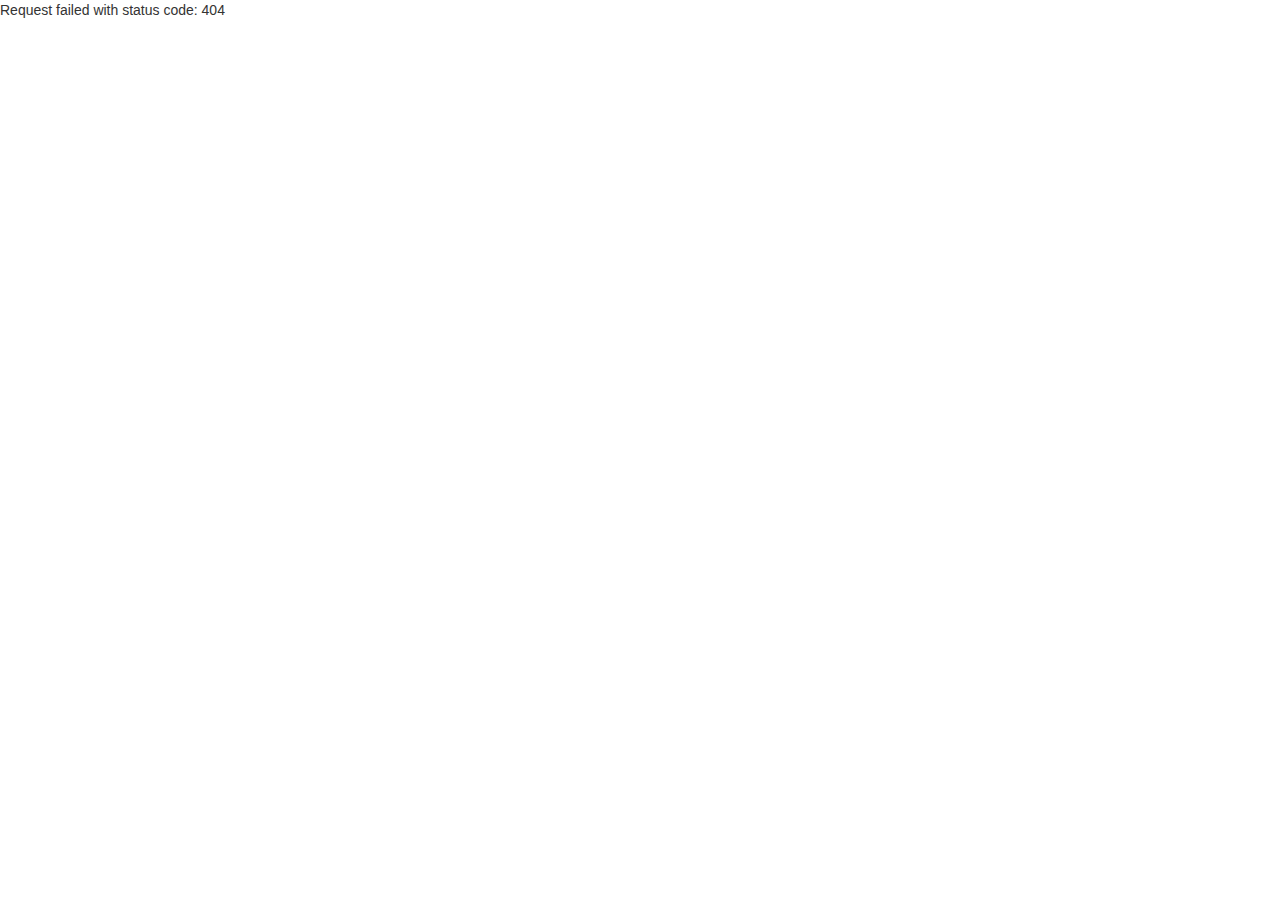
==== client/index.html @ 48c420a7 "Add first version of webclient" ====
<!DOCTYPE html>
<html>
  <head>
    <link rel="stylesheet" 
          href="https://maxcdn.bootstrapcdn.com/bootstrap/3.3.7/css/bootstrap.min.css">

    <style>
      .jumbotron {
        background-color: #e6ffe6;
        text-align: center;
      }
    </style>
  </head>

  <body>
    <div id="elm-app-is-loaded-here"></div>
    
    <script src="elm.js"></script>
    <script>
      var app = Elm.Main.init({
        node: document.getElementById("elm-app-is-loaded-here")
      });      
    </script>
  </body>
</html>
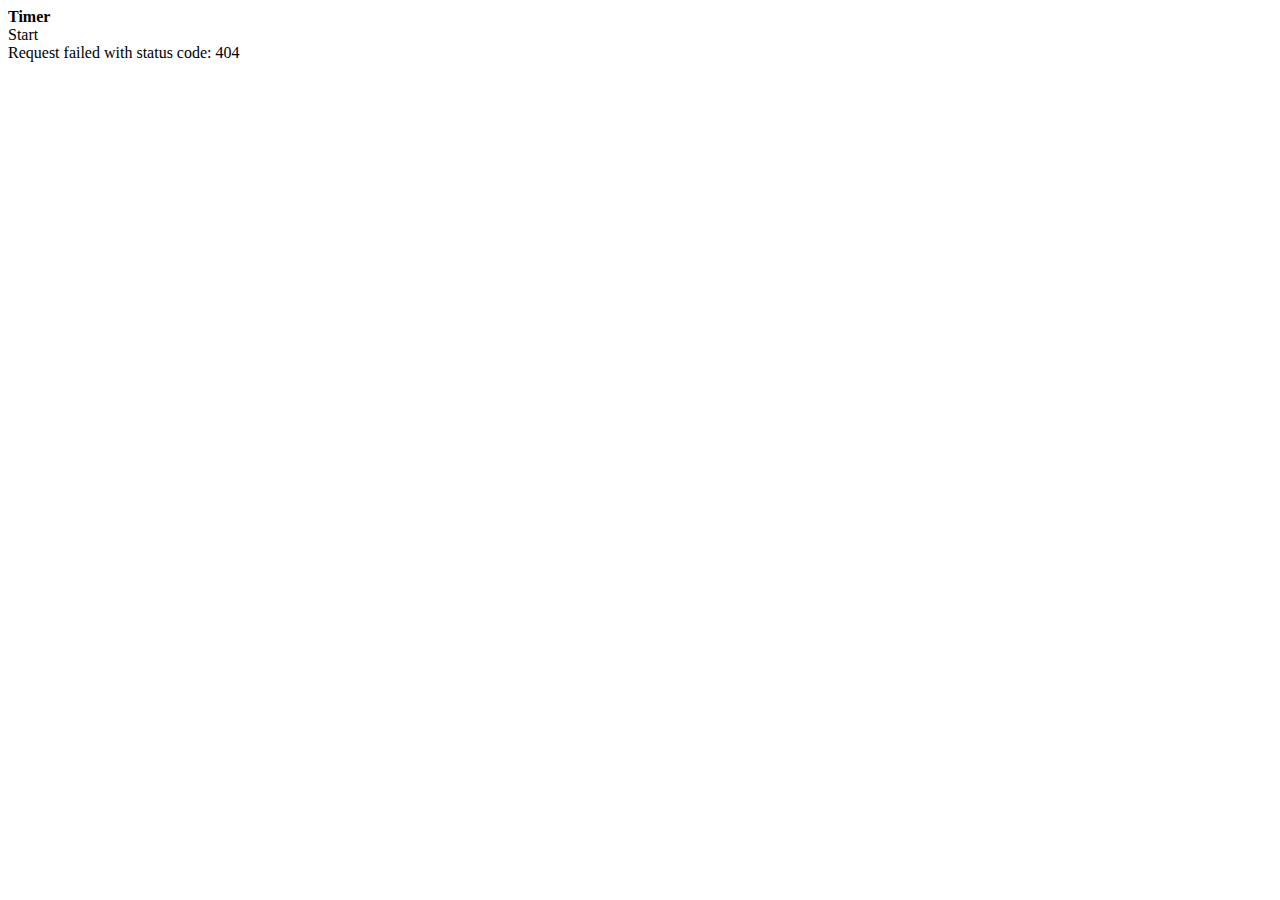
==== commit 06547127: "Webview shows curent data" ====
--- a/client/index.html
+++ b/client/index.html
@@ -1,24 +1,35 @@
-<!DOCTYPE html>
+<!doctype html>
 <html>
   <head>
-    <link rel="stylesheet" 
-          href="https://maxcdn.bootstrapcdn.com/bootstrap/3.3.7/css/bootstrap.min.css">
+    <!-- Required meta tags -->
+    <meta charset="utf-8">
+    <meta name="viewport" content="width=device-width, initial-scale=1">
 
-    <style>
-      .jumbotron {
-        background-color: #e6ffe6;
-        text-align: center;
-      }
-    </style>
+    <!-- Bootstrap CSS -->
+    <link href="https://cdn.jsdelivr.net/npm/bootstrap@5.1.3/dist/css/bootstrap.min.css" rel="stylesheet" integrity="sha384-1BmE4kWBq78iYhFldvKuhfTAU6auU8tT94WrHftjDbrCEXSU1oBoqyl2QvZ6jIW3" crossorigin="anonymous">
+    <link href="/static/css/style.css" rel="stylesheet">
+
+    <title>Timer</title>
   </head>
+  <body>
+    <header>
+      <div class="navbar navbar-dark bg-dark">
+        <div class="container">
+          <strong class="navbar-brand d-flex align-items-center">Timer</strong>
+        </div>
+      </div>
+    </header>
 
-  <body>
-    <div id="elm-app-is-loaded-here"></div>
+    <main class="py-5 container">
+      <div id="elm-app"></div>  
+    </main>
     
+
+    <script src="https://cdn.jsdelivr.net/npm/bootstrap@5.1.3/dist/js/bootstrap.bundle.min.js" integrity="sha384-ka7Sk0Gln4gmtz2MlQnikT1wXgYsOg+OMhuP+IlRH9sENBO0LRn5q+8nbTov4+1p" crossorigin="anonymous"></script>
     <script src="elm.js"></script>
     <script>
       var app = Elm.Main.init({
-        node: document.getElementById("elm-app-is-loaded-here")
+        node: document.getElementById("elm-app")
       });      
     </script>
   </body>
--- a/static/css/style.css
+++ b/static/css/style.css
@@ -0,0 +1,3 @@
+th.time {
+    width: 1px;
+}
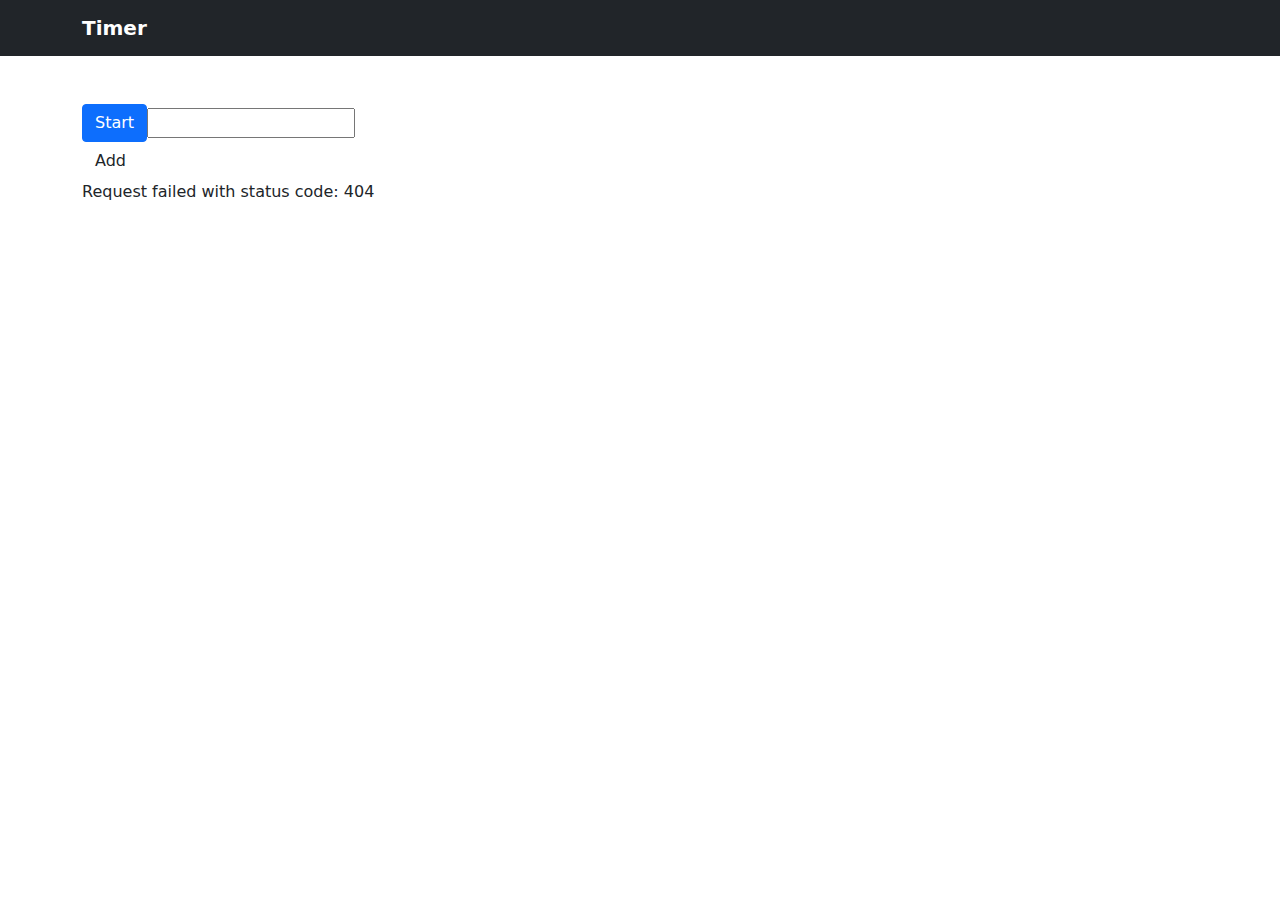
==== commit c2f545eb: "Prepare insert and add bootstrap files" ====
--- a/client/index.html
+++ b/client/index.html
@@ -6,7 +6,7 @@
     <meta name="viewport" content="width=device-width, initial-scale=1">
 
     <!-- Bootstrap CSS -->
-    <link href="https://cdn.jsdelivr.net/npm/bootstrap@5.1.3/dist/css/bootstrap.min.css" rel="stylesheet" integrity="sha384-1BmE4kWBq78iYhFldvKuhfTAU6auU8tT94WrHftjDbrCEXSU1oBoqyl2QvZ6jIW3" crossorigin="anonymous">
+    <link href="/static/css/bootstrap.css" rel="stylesheet">
     <link href="/static/css/style.css" rel="stylesheet">
 
     <title>Timer</title>
@@ -25,7 +25,7 @@
     </main>
     
 
-    <script src="https://cdn.jsdelivr.net/npm/bootstrap@5.1.3/dist/js/bootstrap.bundle.min.js" integrity="sha384-ka7Sk0Gln4gmtz2MlQnikT1wXgYsOg+OMhuP+IlRH9sENBO0LRn5q+8nbTov4+1p" crossorigin="anonymous"></script>
+    <script src="/static/script/bootstrap.js"></script>
     <script src="elm.js"></script>
     <script>
       var app = Elm.Main.init({
--- a/static/css/style.css
+++ b/static/css/style.css
@@ -1,3 +1,7 @@
 th.time {
     width: 1px;
 }
+
+th.action {
+    text-align: end;
+}
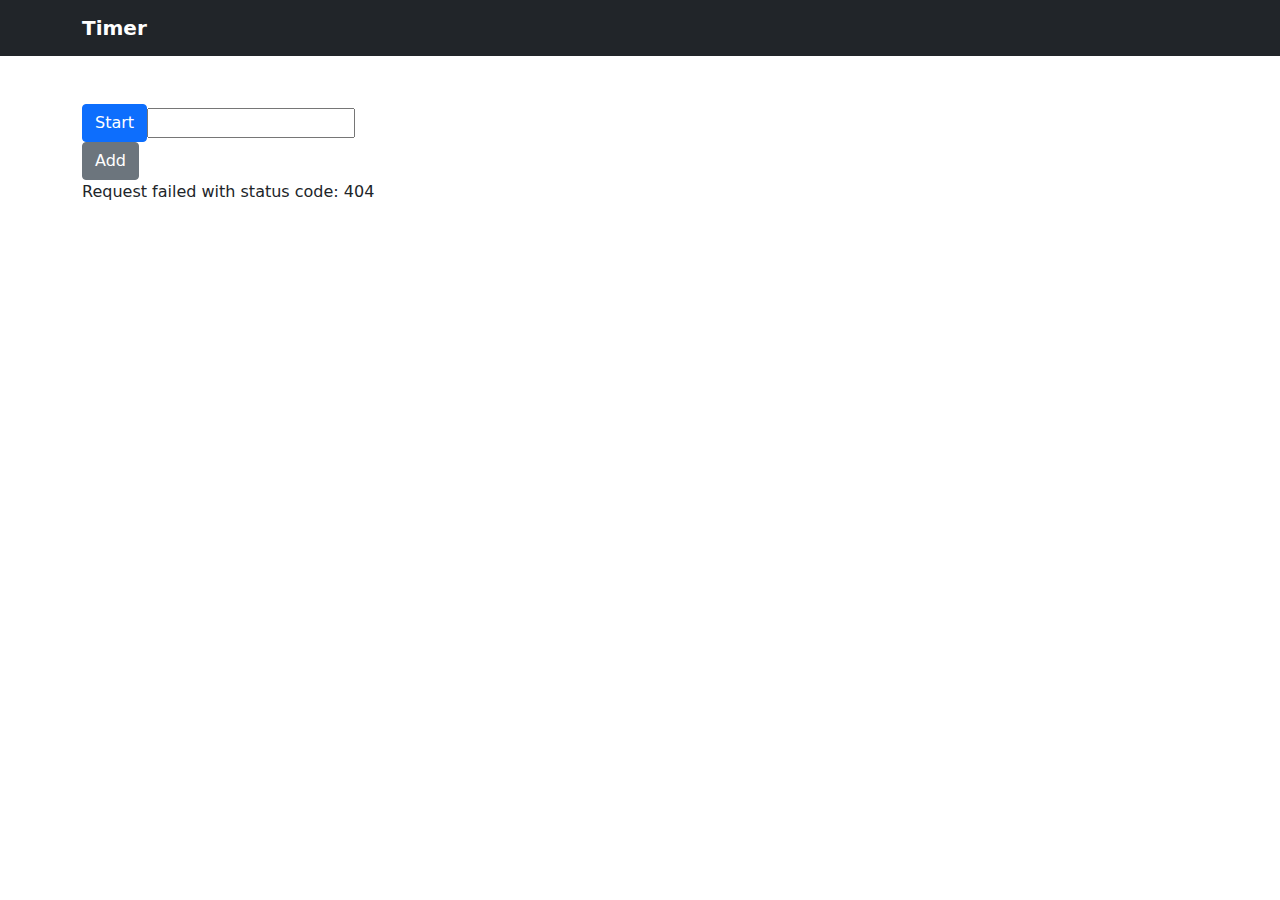
==== commit acdafcb0: "Insert command" ====
--- a/client/index.html
+++ b/client/index.html
@@ -5,8 +5,8 @@
     <meta charset="utf-8">
     <meta name="viewport" content="width=device-width, initial-scale=1">
 
-    <!-- Bootstrap CSS -->
     <link href="/static/css/bootstrap.css" rel="stylesheet">
+    <link href="/static/css/datetimepicker.css" rel="stylesheet">
     <link href="/static/css/style.css" rel="stylesheet">
 
     <title>Timer</title>
--- a/static/css/datetimepicker.css
+++ b/static/css/datetimepicker.css
@@ -0,0 +1,200 @@
+.elm-datetimepicker-duration--picker-container {
+    background-color: #fff;
+    position: absolute;
+    color: #22292f;
+    font-size: .875rem;
+    padding: .75rem;
+    border-radius: 5px;
+    box-shadow: 0 2px 16px rgba(0, 0, 0, 0.15)
+}
+
+.elm-datetimepicker-duration--picker-header-chevrons {
+    display: flex;
+    justify-content: space-between;
+    align-items: center;
+}
+
+.elm-datetimepicker-duration--picker-header-chevron {
+    cursor: pointer;
+}
+
+.elm-datetimepicker-duration--picker-header-chevron:hover {
+    color: #38c172;
+}
+
+.elm-datetimepicker-duration--calendars-container {
+    display: flex;
+    margin-bottom: 1rem;
+}
+
+.elm-datetimepicker-duration--calendar {
+    display: inline-flex;
+}
+
+.elm-datetimepicker-duration--calendar-spacer {
+    display: inline-flex;
+    width: 2rem;
+}
+
+.elm-datetimepicker-duration--calendar-header {
+    padding: .25rem 0 0 0;
+    font-weight: bold;
+}
+
+.elm-datetimepicker-duration--calendar-header-row {
+    display: flex;
+    justify-content: center;
+}
+
+.elm-datetimepicker-duration--calendar-header-text {
+    display: inline-flex;
+    align-items: center;
+}
+
+.elm-datetimepicker-duration--calendar-header-chevron.elm-datetimepicker-duration--hidden {
+    visibility: hidden;
+}
+
+.elm-datetimepicker-duration--calendar-header-week {
+    display: flex;
+    color: #a0aec0;
+    font-weight: normal;
+    padding: .5rem 0 .25rem 0
+}
+
+.elm-datetimepicker-duration--calendar-header-day {
+    display: inline-flex;
+    align-items: center;
+    justify-content: center;
+    height: 30px;
+    width: 30px;
+}
+
+.elm-datetimepicker-duration--calendar-month {
+    height: 180px;
+    width: 210px;
+}
+
+.elm-datetimepicker-duration--calendar-week {
+    display: flex;
+}
+
+.elm-datetimepicker-duration--calendar-day {
+    height: 30px;
+    width: 30px;
+    display: inline-flex;
+    justify-content: center;
+    align-items: center;
+    font-size: .75rem;
+    background-color: #fff;
+    color: #22292f;
+    cursor: pointer;
+    border: none;
+    outline: 0;
+}
+
+.elm-datetimepicker-duration--calendar-day:hover {
+    background-color: #a0aec0;
+}
+
+.elm-datetimepicker-duration--calendar-day.elm-datetimepicker-duration--hidden {
+    visibility: hidden;
+}
+
+.elm-datetimepicker-duration--calendar-day.elm-datetimepicker-duration--disabled {
+    color: #a0aec0;
+    cursor: default;
+    background-color: #fff;
+}
+
+.elm-datetimepicker-duration--calendar-day.elm-datetimepicker-duration--picked {
+    background-color: #3490dc;
+    color: #fff;
+}
+
+.elm-datetimepicker-duration--calendar-day.elm-datetimepicker-duration--today {
+    color: #3490dc;
+}
+
+.elm-datetimepicker-duration--calendar-day.elm-datetimepicker-duration--between {
+    background-color: #f1f5f8;
+}
+
+.elm-datetimepicker-duration--calendar-day.elm-datetimepicker-duration--today-between {
+    background-color: #f1f5f8;
+    color: #3490dc;
+}
+
+.elm-datetimepicker-duration--footer-container {
+    display: flex;
+}
+
+.elm-datetimepicker-duration--footer {
+    display: flex;
+    width: 100%;
+    justify-content: space-between;
+    border-top: 1px solid #a0aec0;
+    padding: .25rem .75rem .25rem .75rem;
+}
+
+.elm-datetimepicker-duration--time-pickers-container {
+    width: 100%;
+}
+
+.elm-datetimepicker-duration--time-picker-toggle {
+    display: flex;
+    justify-content: center;
+    cursor: pointer;
+}
+
+.elm-datetimepicker-duration--time-picker-information-container {
+    align-items: center;
+    width: 100%;
+}
+
+.elm-datetimepicker-duration--time-picker-container {
+    display: inline-flex;
+    justify-content: space-between;
+    align-items: center;
+    width: 35%;
+}
+
+.elm-datetimepicker-duration--date-display-container-no-pickers {
+    display: inline-flex;
+    justify-content: center;
+    width: 100%;
+}
+
+.elm-datetimepicker-duration--date-display-container {
+    display: inline-flex;
+    justify-content: flex-end;
+    width: 65%;
+}
+
+.elm-datetimepicker-duration--time-picker {
+    display: flex;
+    justify-content: space-between;
+    padding: .25rem 0 .25rem 0
+}
+
+.elm-datetimepicker-duration--select-container {
+    display: inline-flex;
+}
+
+.elm-datetimepicker-duration--select {
+    display: inline-flex;
+}
+
+.elm-datetimepicker-duration--selection-time {
+    margin-left: 5px;
+}
+
+.elm-datetimepicker-duration--selection-time-danger {
+    margin-left: 5px;
+    color: red;
+}
+
+.elm-datetimepicker-duration--select-spacer {
+    display: inline-flex;
+    padding: 0 .25rem 0 .25rem;
+}
